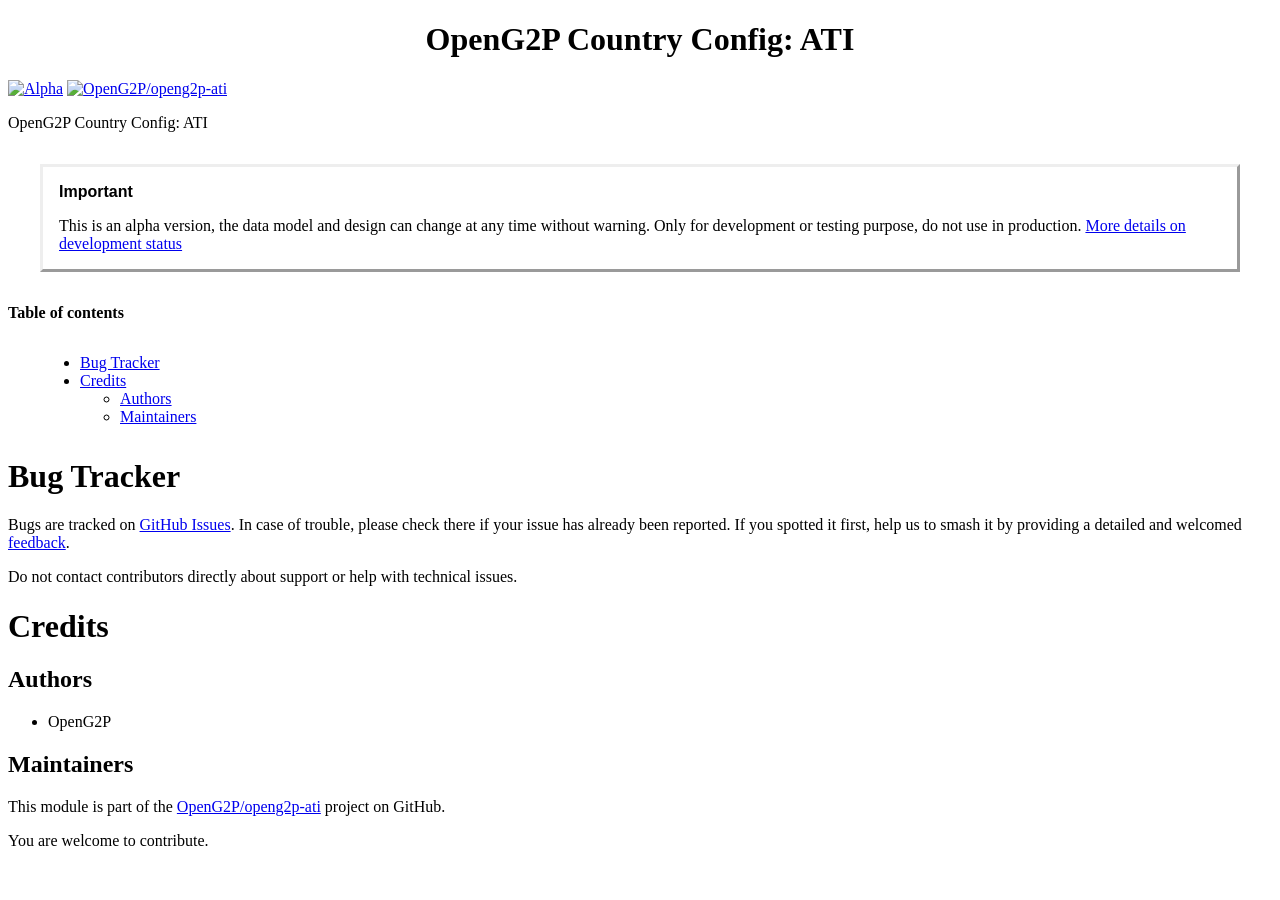
==== g2p_ati/static/description/index.html @ 00876df9 "Added ATI Base Module. Signed-off-by: mkumar-02 <mkumar6@ch.iitr.ac.in>" ====
<!DOCTYPE html PUBLIC "-//W3C//DTD XHTML 1.0 Transitional//EN" "http://www.w3.org/TR/xhtml1/DTD/xhtml1-transitional.dtd">
<html xmlns="http://www.w3.org/1999/xhtml" xml:lang="en" lang="en">
<head>
<meta http-equiv="Content-Type" content="text/html; charset=utf-8" />
<meta name="generator" content="Docutils: http://docutils.sourceforge.net/" />
<title>OpenG2P Country Config: ATI</title>
<style type="text/css">

/*
:Author: David Goodger (goodger@python.org)
:Id: $Id: html4css1.css 7952 2016-07-26 18:15:59Z milde $
:Copyright: This stylesheet has been placed in the public domain.

Default cascading style sheet for the HTML output of Docutils.

See http://docutils.sf.net/docs/howto/html-stylesheets.html for how to
customize this style sheet.
*/

/* used to remove borders from tables and images */
.borderless, table.borderless td, table.borderless th {
  border: 0 }

table.borderless td, table.borderless th {
  /* Override padding for "table.docutils td" with "! important".
     The right padding separates the table cells. */
  padding: 0 0.5em 0 0 ! important }

.first {
  /* Override more specific margin styles with "! important". */
  margin-top: 0 ! important }

.last, .with-subtitle {
  margin-bottom: 0 ! important }

.hidden {
  display: none }

.subscript {
  vertical-align: sub;
  font-size: smaller }

.superscript {
  vertical-align: super;
  font-size: smaller }

a.toc-backref {
  text-decoration: none ;
  color: black }

blockquote.epigraph {
  margin: 2em 5em ; }

dl.docutils dd {
  margin-bottom: 0.5em }

object[type="image/svg+xml"], object[type="application/x-shockwave-flash"] {
  overflow: hidden;
}

/* Uncomment (and remove this text!) to get bold-faced definition list terms
dl.docutils dt {
  font-weight: bold }
*/

div.abstract {
  margin: 2em 5em }

div.abstract p.topic-title {
  font-weight: bold ;
  text-align: center }

div.admonition, div.attention, div.caution, div.danger, div.error,
div.hint, div.important, div.note, div.tip, div.warning {
  margin: 2em ;
  border: medium outset ;
  padding: 1em }

div.admonition p.admonition-title, div.hint p.admonition-title,
div.important p.admonition-title, div.note p.admonition-title,
div.tip p.admonition-title {
  font-weight: bold ;
  font-family: sans-serif }

div.attention p.admonition-title, div.caution p.admonition-title,
div.danger p.admonition-title, div.error p.admonition-title,
div.warning p.admonition-title, .code .error {
  color: red ;
  font-weight: bold ;
  font-family: sans-serif }

/* Uncomment (and remove this text!) to get reduced vertical space in
   compound paragraphs.
div.compound .compound-first, div.compound .compound-middle {
  margin-bottom: 0.5em }

div.compound .compound-last, div.compound .compound-middle {
  margin-top: 0.5em }
*/

div.dedication {
  margin: 2em 5em ;
  text-align: center ;
  font-style: italic }

div.dedication p.topic-title {
  font-weight: bold ;
  font-style: normal }

div.figure {
  margin-left: 2em ;
  margin-right: 2em }

div.footer, div.header {
  clear: both;
  font-size: smaller }

div.line-block {
  display: block ;
  margin-top: 1em ;
  margin-bottom: 1em }

div.line-block div.line-block {
  margin-top: 0 ;
  margin-bottom: 0 ;
  margin-left: 1.5em }

div.sidebar {
  margin: 0 0 0.5em 1em ;
  border: medium outset ;
  padding: 1em ;
  background-color: #ffffee ;
  width: 40% ;
  float: right ;
  clear: right }

div.sidebar p.rubric {
  font-family: sans-serif ;
  font-size: medium }

div.system-messages {
  margin: 5em }

div.system-messages h1 {
  color: red }

div.system-message {
  border: medium outset ;
  padding: 1em }

div.system-message p.system-message-title {
  color: red ;
  font-weight: bold }

div.topic {
  margin: 2em }

h1.section-subtitle, h2.section-subtitle, h3.section-subtitle,
h4.section-subtitle, h5.section-subtitle, h6.section-subtitle {
  margin-top: 0.4em }

h1.title {
  text-align: center }

h2.subtitle {
  text-align: center }

hr.docutils {
  width: 75% }

img.align-left, .figure.align-left, object.align-left, table.align-left {
  clear: left ;
  float: left ;
  margin-right: 1em }

img.align-right, .figure.align-right, object.align-right, table.align-right {
  clear: right ;
  float: right ;
  margin-left: 1em }

img.align-center, .figure.align-center, object.align-center {
  display: block;
  margin-left: auto;
  margin-right: auto;
}

table.align-center {
  margin-left: auto;
  margin-right: auto;
}

.align-left {
  text-align: left }

.align-center {
  clear: both ;
  text-align: center }

.align-right {
  text-align: right }

/* reset inner alignment in figures */
div.align-right {
  text-align: inherit }

/* div.align-center * { */
/*   text-align: left } */

.align-top    {
  vertical-align: top }

.align-middle {
  vertical-align: middle }

.align-bottom {
  vertical-align: bottom }

ol.simple, ul.simple {
  margin-bottom: 1em }

ol.arabic {
  list-style: decimal }

ol.loweralpha {
  list-style: lower-alpha }

ol.upperalpha {
  list-style: upper-alpha }

ol.lowerroman {
  list-style: lower-roman }

ol.upperroman {
  list-style: upper-roman }

p.attribution {
  text-align: right ;
  margin-left: 50% }

p.caption {
  font-style: italic }

p.credits {
  font-style: italic ;
  font-size: smaller }

p.label {
  white-space: nowrap }

p.rubric {
  font-weight: bold ;
  font-size: larger ;
  color: maroon ;
  text-align: center }

p.sidebar-title {
  font-family: sans-serif ;
  font-weight: bold ;
  font-size: larger }

p.sidebar-subtitle {
  font-family: sans-serif ;
  font-weight: bold }

p.topic-title {
  font-weight: bold }

pre.address {
  margin-bottom: 0 ;
  margin-top: 0 ;
  font: inherit }

pre.literal-block, pre.doctest-block, pre.math, pre.code {
  margin-left: 2em ;
  margin-right: 2em }

pre.code .ln { color: grey; } /* line numbers */
pre.code, code { background-color: #eeeeee }
pre.code .comment, code .comment { color: #5C6576 }
pre.code .keyword, code .keyword { color: #3B0D06; font-weight: bold }
pre.code .literal.string, code .literal.string { color: #0C5404 }
pre.code .name.builtin, code .name.builtin { color: #352B84 }
pre.code .deleted, code .deleted { background-color: #DEB0A1}
pre.code .inserted, code .inserted { background-color: #A3D289}

span.classifier {
  font-family: sans-serif ;
  font-style: oblique }

span.classifier-delimiter {
  font-family: sans-serif ;
  font-weight: bold }

span.interpreted {
  font-family: sans-serif }

span.option {
  white-space: nowrap }

span.pre {
  white-space: pre }

span.problematic {
  color: red }

span.section-subtitle {
  /* font-size relative to parent (h1..h6 element) */
  font-size: 80% }

table.citation {
  border-left: solid 1px gray;
  margin-left: 1px }

table.docinfo {
  margin: 2em 4em }

table.docutils {
  margin-top: 0.5em ;
  margin-bottom: 0.5em }

table.footnote {
  border-left: solid 1px black;
  margin-left: 1px }

table.docutils td, table.docutils th,
table.docinfo td, table.docinfo th {
  padding-left: 0.5em ;
  padding-right: 0.5em ;
  vertical-align: top }

table.docutils th.field-name, table.docinfo th.docinfo-name {
  font-weight: bold ;
  text-align: left ;
  white-space: nowrap ;
  padding-left: 0 }

/* "booktabs" style (no vertical lines) */
table.docutils.booktabs {
  border: 0px;
  border-top: 2px solid;
  border-bottom: 2px solid;
  border-collapse: collapse;
}
table.docutils.booktabs * {
  border: 0px;
}
table.docutils.booktabs th {
  border-bottom: thin solid;
  text-align: left;
}

h1 tt.docutils, h2 tt.docutils, h3 tt.docutils,
h4 tt.docutils, h5 tt.docutils, h6 tt.docutils {
  font-size: 100% }

ul.auto-toc {
  list-style-type: none }

</style>
</head>
<body>
<div class="document" id="openg2p-country-config-ati">
<h1 class="title">OpenG2P Country Config: ATI</h1>

<!-- !!!!!!!!!!!!!!!!!!!!!!!!!!!!!!!!!!!!!!!!!!!!!!!!!!!!
!! This file is generated by oca-gen-addon-readme !!
!! changes will be overwritten.                   !!
!!!!!!!!!!!!!!!!!!!!!!!!!!!!!!!!!!!!!!!!!!!!!!!!!!!!
!! source digest: sha256:535ec6f321a2d76a2612e2f66772e8be398978fdd4b42b2855582d24d3a63e83
!!!!!!!!!!!!!!!!!!!!!!!!!!!!!!!!!!!!!!!!!!!!!!!!!!!! -->
<p><a class="reference external image-reference" href="https://odoo-community.org/page/development-status"><img alt="Alpha" src="https://img.shields.io/badge/maturity-Alpha-red.png" /></a> <a class="reference external image-reference" href="https://github.com/OpenG2P/openg2p-ati/tree/17.0-develop/g2p_ati"><img alt="OpenG2P/openg2p-ati" src="https://img.shields.io/badge/github-OpenG2P%2Fopeng2p--ati-lightgray.png?logo=github" /></a></p>
<p>OpenG2P Country Config: ATI</p>
<div class="admonition important">
<p class="first admonition-title">Important</p>
<p class="last">This is an alpha version, the data model and design can change at any time without warning.
Only for development or testing purpose, do not use in production.
<a class="reference external" href="https://odoo-community.org/page/development-status">More details on development status</a></p>
</div>
<p><strong>Table of contents</strong></p>
<div class="contents local topic" id="contents">
<ul class="simple">
<li><a class="reference internal" href="#bug-tracker" id="id1">Bug Tracker</a></li>
<li><a class="reference internal" href="#credits" id="id2">Credits</a><ul>
<li><a class="reference internal" href="#authors" id="id3">Authors</a></li>
<li><a class="reference internal" href="#maintainers" id="id4">Maintainers</a></li>
</ul>
</li>
</ul>
</div>
<div class="section" id="bug-tracker">
<h1><a class="toc-backref" href="#id1">Bug Tracker</a></h1>
<p>Bugs are tracked on <a class="reference external" href="https://github.com/OpenG2P/openg2p-ati/issues">GitHub Issues</a>.
In case of trouble, please check there if your issue has already been reported.
If you spotted it first, help us to smash it by providing a detailed and welcomed
<a class="reference external" href="https://github.com/OpenG2P/openg2p-ati/issues/new?body=module:%20g2p_ati%0Aversion:%2017.0-develop%0A%0A**Steps%20to%20reproduce**%0A-%20...%0A%0A**Current%20behavior**%0A%0A**Expected%20behavior**">feedback</a>.</p>
<p>Do not contact contributors directly about support or help with technical issues.</p>
</div>
<div class="section" id="credits">
<h1><a class="toc-backref" href="#id2">Credits</a></h1>
<div class="section" id="authors">
<h2><a class="toc-backref" href="#id3">Authors</a></h2>
<ul class="simple">
<li>OpenG2P</li>
</ul>
</div>
<div class="section" id="maintainers">
<h2><a class="toc-backref" href="#id4">Maintainers</a></h2>
<p>This module is part of the <a class="reference external" href="https://github.com/OpenG2P/openg2p-ati/tree/17.0-develop/g2p_ati">OpenG2P/openg2p-ati</a> project on GitHub.</p>
<p>You are welcome to contribute.</p>
</div>
</div>
</div>
</body>
</html>
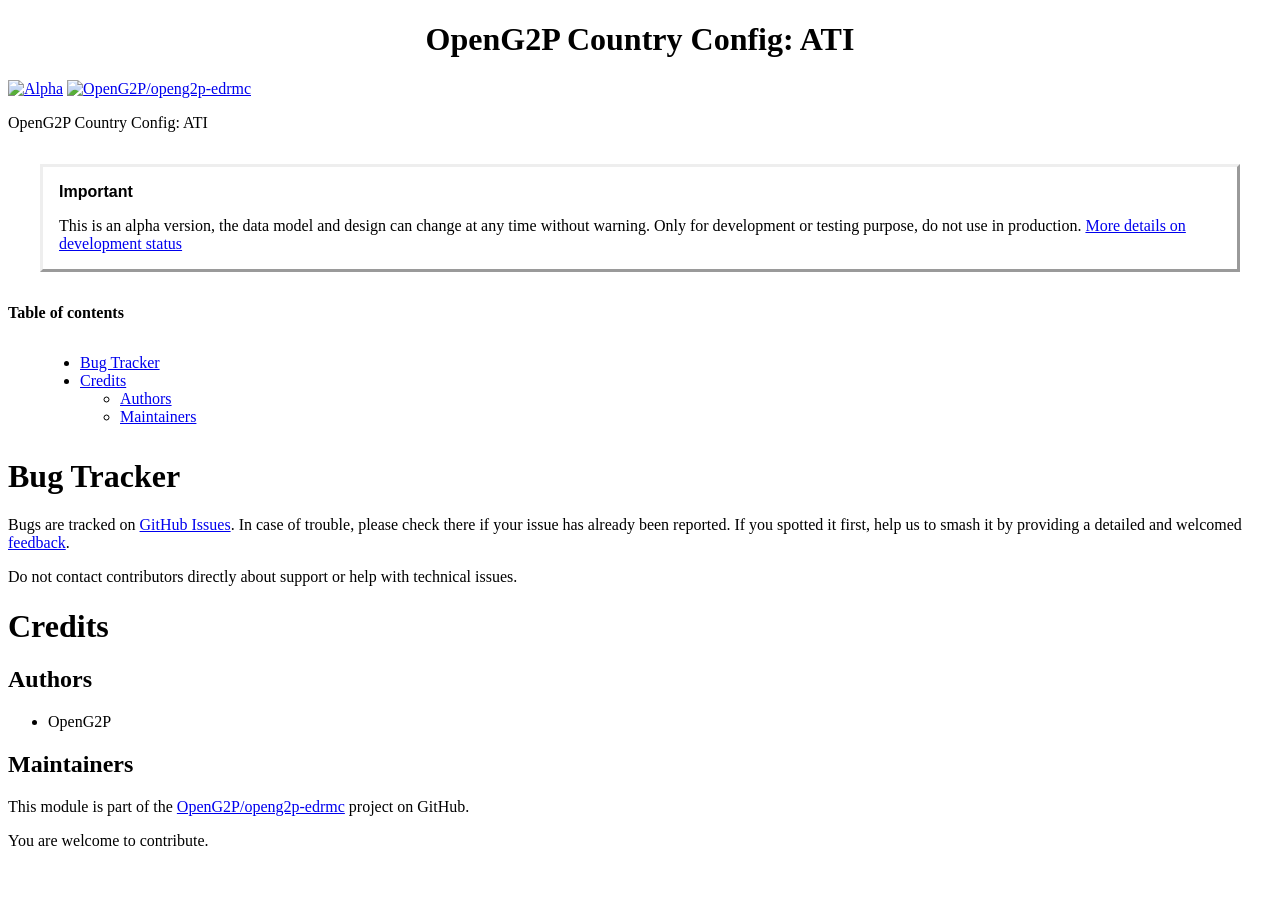
==== commit b3edbbe2: "Fixed: Pre-commit issues Signed-off-by: mkumar-02 <mkumar6@ch.iitr.ac.in>" ====
--- a/g2p_ati/static/description/index.html
+++ b/g2p_ati/static/description/index.html
@@ -2,18 +2,19 @@
 <html xmlns="http://www.w3.org/1999/xhtml" xml:lang="en" lang="en">
 <head>
 <meta http-equiv="Content-Type" content="text/html; charset=utf-8" />
-<meta name="generator" content="Docutils: http://docutils.sourceforge.net/" />
+<meta name="generator" content="Docutils: https://docutils.sourceforge.io/" />
 <title>OpenG2P Country Config: ATI</title>
 <style type="text/css">
 
 /*
 :Author: David Goodger (goodger@python.org)
-:Id: $Id: html4css1.css 7952 2016-07-26 18:15:59Z milde $
+:Id: $Id: html4css1.css 9511 2024-01-13 09:50:07Z milde $
 :Copyright: This stylesheet has been placed in the public domain.
 
 Default cascading style sheet for the HTML output of Docutils.
-
-See http://docutils.sf.net/docs/howto/html-stylesheets.html for how to
+Despite the name, some widely supported CSS2 features are used.
+
+See https://docutils.sourceforge.io/docs/howto/html-stylesheets.html for how to
 customize this style sheet.
 */
 
@@ -274,7 +275,7 @@
   margin-left: 2em ;
   margin-right: 2em }
 
-pre.code .ln { color: grey; } /* line numbers */
+pre.code .ln { color: gray; } /* line numbers */
 pre.code, code { background-color: #eeeeee }
 pre.code .comment, code .comment { color: #5C6576 }
 pre.code .keyword, code .keyword { color: #3B0D06; font-weight: bold }
@@ -300,7 +301,7 @@
 span.pre {
   white-space: pre }
 
-span.problematic {
+span.problematic, pre.problematic {
   color: red }
 
 span.section-subtitle {
@@ -368,7 +369,7 @@
 !!!!!!!!!!!!!!!!!!!!!!!!!!!!!!!!!!!!!!!!!!!!!!!!!!!!
 !! source digest: sha256:535ec6f321a2d76a2612e2f66772e8be398978fdd4b42b2855582d24d3a63e83
 !!!!!!!!!!!!!!!!!!!!!!!!!!!!!!!!!!!!!!!!!!!!!!!!!!!! -->
-<p><a class="reference external image-reference" href="https://odoo-community.org/page/development-status"><img alt="Alpha" src="https://img.shields.io/badge/maturity-Alpha-red.png" /></a> <a class="reference external image-reference" href="https://github.com/OpenG2P/openg2p-ati/tree/17.0-develop/g2p_ati"><img alt="OpenG2P/openg2p-ati" src="https://img.shields.io/badge/github-OpenG2P%2Fopeng2p--ati-lightgray.png?logo=github" /></a></p>
+<p><a class="reference external image-reference" href="https://odoo-community.org/page/development-status"><img alt="Alpha" src="https://img.shields.io/badge/maturity-Alpha-red.png" /></a> <a class="reference external image-reference" href="https://github.com/OpenG2P/openg2p-edrmc/tree/17.0-develop/g2p_ati"><img alt="OpenG2P/openg2p-edrmc" src="https://img.shields.io/badge/github-OpenG2P%2Fopeng2p--edrmc-lightgray.png?logo=github" /></a></p>
 <p>OpenG2P Country Config: ATI</p>
 <div class="admonition important">
 <p class="first admonition-title">Important</p>
@@ -379,33 +380,33 @@
 <p><strong>Table of contents</strong></p>
 <div class="contents local topic" id="contents">
 <ul class="simple">
-<li><a class="reference internal" href="#bug-tracker" id="id1">Bug Tracker</a></li>
-<li><a class="reference internal" href="#credits" id="id2">Credits</a><ul>
-<li><a class="reference internal" href="#authors" id="id3">Authors</a></li>
-<li><a class="reference internal" href="#maintainers" id="id4">Maintainers</a></li>
+<li><a class="reference internal" href="#bug-tracker" id="toc-entry-1">Bug Tracker</a></li>
+<li><a class="reference internal" href="#credits" id="toc-entry-2">Credits</a><ul>
+<li><a class="reference internal" href="#authors" id="toc-entry-3">Authors</a></li>
+<li><a class="reference internal" href="#maintainers" id="toc-entry-4">Maintainers</a></li>
 </ul>
 </li>
 </ul>
 </div>
 <div class="section" id="bug-tracker">
-<h1><a class="toc-backref" href="#id1">Bug Tracker</a></h1>
-<p>Bugs are tracked on <a class="reference external" href="https://github.com/OpenG2P/openg2p-ati/issues">GitHub Issues</a>.
+<h1><a class="toc-backref" href="#toc-entry-1">Bug Tracker</a></h1>
+<p>Bugs are tracked on <a class="reference external" href="https://github.com/OpenG2P/openg2p-edrmc/issues">GitHub Issues</a>.
 In case of trouble, please check there if your issue has already been reported.
 If you spotted it first, help us to smash it by providing a detailed and welcomed
-<a class="reference external" href="https://github.com/OpenG2P/openg2p-ati/issues/new?body=module:%20g2p_ati%0Aversion:%2017.0-develop%0A%0A**Steps%20to%20reproduce**%0A-%20...%0A%0A**Current%20behavior**%0A%0A**Expected%20behavior**">feedback</a>.</p>
+<a class="reference external" href="https://github.com/OpenG2P/openg2p-edrmc/issues/new?body=module:%20g2p_ati%0Aversion:%2017.0-develop%0A%0A**Steps%20to%20reproduce**%0A-%20...%0A%0A**Current%20behavior**%0A%0A**Expected%20behavior**">feedback</a>.</p>
 <p>Do not contact contributors directly about support or help with technical issues.</p>
 </div>
 <div class="section" id="credits">
-<h1><a class="toc-backref" href="#id2">Credits</a></h1>
+<h1><a class="toc-backref" href="#toc-entry-2">Credits</a></h1>
 <div class="section" id="authors">
-<h2><a class="toc-backref" href="#id3">Authors</a></h2>
+<h2><a class="toc-backref" href="#toc-entry-3">Authors</a></h2>
 <ul class="simple">
 <li>OpenG2P</li>
 </ul>
 </div>
 <div class="section" id="maintainers">
-<h2><a class="toc-backref" href="#id4">Maintainers</a></h2>
-<p>This module is part of the <a class="reference external" href="https://github.com/OpenG2P/openg2p-ati/tree/17.0-develop/g2p_ati">OpenG2P/openg2p-ati</a> project on GitHub.</p>
+<h2><a class="toc-backref" href="#toc-entry-4">Maintainers</a></h2>
+<p>This module is part of the <a class="reference external" href="https://github.com/OpenG2P/openg2p-edrmc/tree/17.0-develop/g2p_ati">OpenG2P/openg2p-edrmc</a> project on GitHub.</p>
 <p>You are welcome to contribute.</p>
 </div>
 </div>
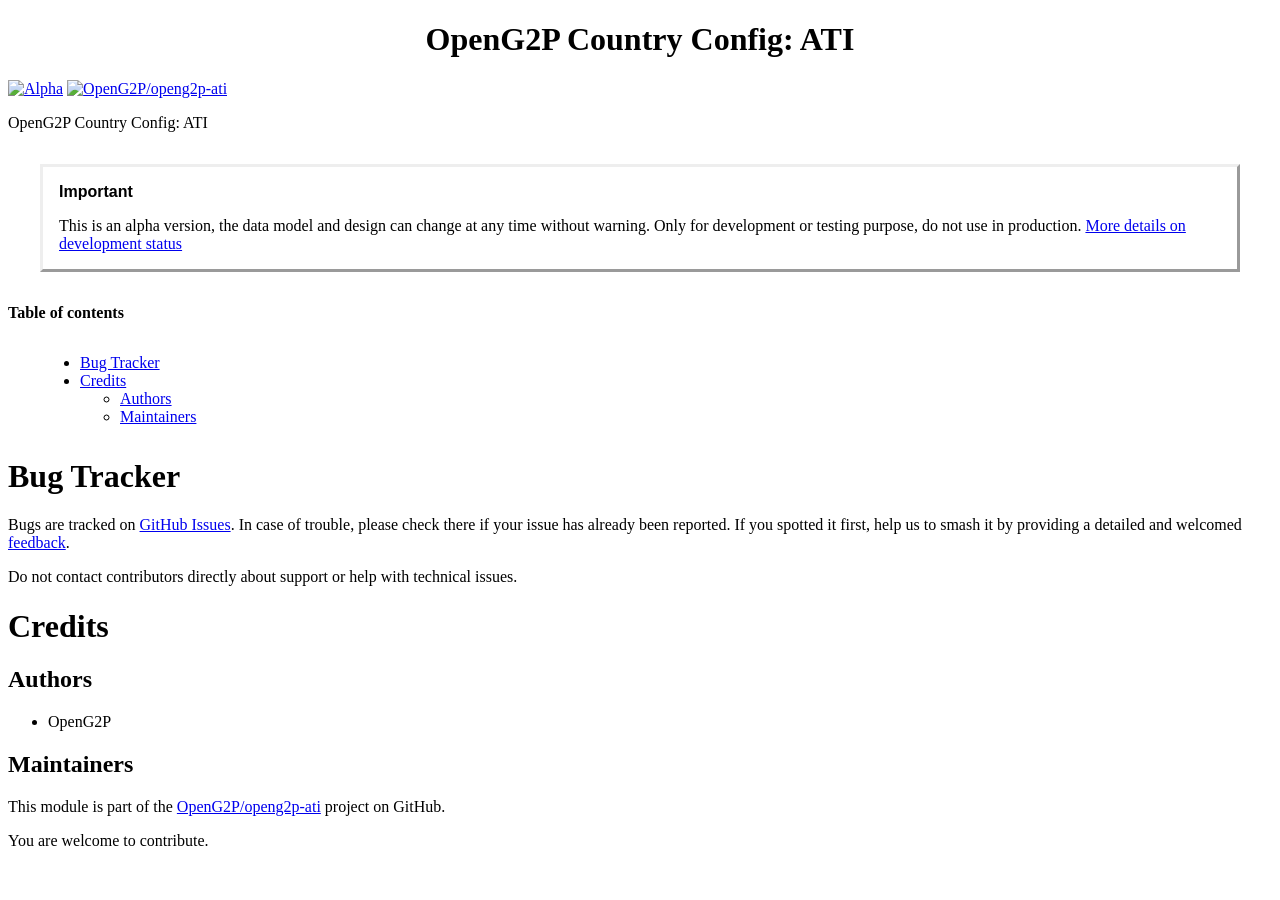
==== commit 8e721f36: "Updated README.rst Signed-off-by: mkumar-02 <mkumar6@ch.iitr.ac.in>" ====
--- a/g2p_ati/static/description/index.html
+++ b/g2p_ati/static/description/index.html
@@ -2,19 +2,18 @@
 <html xmlns="http://www.w3.org/1999/xhtml" xml:lang="en" lang="en">
 <head>
 <meta http-equiv="Content-Type" content="text/html; charset=utf-8" />
-<meta name="generator" content="Docutils: https://docutils.sourceforge.io/" />
+<meta name="generator" content="Docutils: http://docutils.sourceforge.net/" />
 <title>OpenG2P Country Config: ATI</title>
 <style type="text/css">
 
 /*
 :Author: David Goodger (goodger@python.org)
-:Id: $Id: html4css1.css 9511 2024-01-13 09:50:07Z milde $
+:Id: $Id: html4css1.css 7952 2016-07-26 18:15:59Z milde $
 :Copyright: This stylesheet has been placed in the public domain.
 
 Default cascading style sheet for the HTML output of Docutils.
-Despite the name, some widely supported CSS2 features are used.
-
-See https://docutils.sourceforge.io/docs/howto/html-stylesheets.html for how to
+
+See http://docutils.sf.net/docs/howto/html-stylesheets.html for how to
 customize this style sheet.
 */
 
@@ -275,7 +274,7 @@
   margin-left: 2em ;
   margin-right: 2em }
 
-pre.code .ln { color: gray; } /* line numbers */
+pre.code .ln { color: grey; } /* line numbers */
 pre.code, code { background-color: #eeeeee }
 pre.code .comment, code .comment { color: #5C6576 }
 pre.code .keyword, code .keyword { color: #3B0D06; font-weight: bold }
@@ -301,7 +300,7 @@
 span.pre {
   white-space: pre }
 
-span.problematic, pre.problematic {
+span.problematic {
   color: red }
 
 span.section-subtitle {
@@ -367,9 +366,9 @@
 !! This file is generated by oca-gen-addon-readme !!
 !! changes will be overwritten.                   !!
 !!!!!!!!!!!!!!!!!!!!!!!!!!!!!!!!!!!!!!!!!!!!!!!!!!!!
-!! source digest: sha256:535ec6f321a2d76a2612e2f66772e8be398978fdd4b42b2855582d24d3a63e83
+!! source digest: sha256:19756740f6c993df9dbf08ee26fb758c98ec9097c410d83c11d55b5e2a060bc1
 !!!!!!!!!!!!!!!!!!!!!!!!!!!!!!!!!!!!!!!!!!!!!!!!!!!! -->
-<p><a class="reference external image-reference" href="https://odoo-community.org/page/development-status"><img alt="Alpha" src="https://img.shields.io/badge/maturity-Alpha-red.png" /></a> <a class="reference external image-reference" href="https://github.com/OpenG2P/openg2p-edrmc/tree/17.0-develop/g2p_ati"><img alt="OpenG2P/openg2p-edrmc" src="https://img.shields.io/badge/github-OpenG2P%2Fopeng2p--edrmc-lightgray.png?logo=github" /></a></p>
+<p><a class="reference external image-reference" href="https://odoo-community.org/page/development-status"><img alt="Alpha" src="https://img.shields.io/badge/maturity-Alpha-red.png" /></a> <a class="reference external image-reference" href="https://github.com/OpenG2P/openg2p-ati/tree/17.0-develop/g2p_ati"><img alt="OpenG2P/openg2p-ati" src="https://img.shields.io/badge/github-OpenG2P%2Fopeng2p--ati-lightgray.png?logo=github" /></a></p>
 <p>OpenG2P Country Config: ATI</p>
 <div class="admonition important">
 <p class="first admonition-title">Important</p>
@@ -380,33 +379,33 @@
 <p><strong>Table of contents</strong></p>
 <div class="contents local topic" id="contents">
 <ul class="simple">
-<li><a class="reference internal" href="#bug-tracker" id="toc-entry-1">Bug Tracker</a></li>
-<li><a class="reference internal" href="#credits" id="toc-entry-2">Credits</a><ul>
-<li><a class="reference internal" href="#authors" id="toc-entry-3">Authors</a></li>
-<li><a class="reference internal" href="#maintainers" id="toc-entry-4">Maintainers</a></li>
+<li><a class="reference internal" href="#bug-tracker" id="id1">Bug Tracker</a></li>
+<li><a class="reference internal" href="#credits" id="id2">Credits</a><ul>
+<li><a class="reference internal" href="#authors" id="id3">Authors</a></li>
+<li><a class="reference internal" href="#maintainers" id="id4">Maintainers</a></li>
 </ul>
 </li>
 </ul>
 </div>
 <div class="section" id="bug-tracker">
-<h1><a class="toc-backref" href="#toc-entry-1">Bug Tracker</a></h1>
-<p>Bugs are tracked on <a class="reference external" href="https://github.com/OpenG2P/openg2p-edrmc/issues">GitHub Issues</a>.
+<h1><a class="toc-backref" href="#id1">Bug Tracker</a></h1>
+<p>Bugs are tracked on <a class="reference external" href="https://github.com/OpenG2P/openg2p-ati/issues">GitHub Issues</a>.
 In case of trouble, please check there if your issue has already been reported.
 If you spotted it first, help us to smash it by providing a detailed and welcomed
-<a class="reference external" href="https://github.com/OpenG2P/openg2p-edrmc/issues/new?body=module:%20g2p_ati%0Aversion:%2017.0-develop%0A%0A**Steps%20to%20reproduce**%0A-%20...%0A%0A**Current%20behavior**%0A%0A**Expected%20behavior**">feedback</a>.</p>
+<a class="reference external" href="https://github.com/OpenG2P/openg2p-ati/issues/new?body=module:%20g2p_ati%0Aversion:%2017.0-develop%0A%0A**Steps%20to%20reproduce**%0A-%20...%0A%0A**Current%20behavior**%0A%0A**Expected%20behavior**">feedback</a>.</p>
 <p>Do not contact contributors directly about support or help with technical issues.</p>
 </div>
 <div class="section" id="credits">
-<h1><a class="toc-backref" href="#toc-entry-2">Credits</a></h1>
+<h1><a class="toc-backref" href="#id2">Credits</a></h1>
 <div class="section" id="authors">
-<h2><a class="toc-backref" href="#toc-entry-3">Authors</a></h2>
+<h2><a class="toc-backref" href="#id3">Authors</a></h2>
 <ul class="simple">
 <li>OpenG2P</li>
 </ul>
 </div>
 <div class="section" id="maintainers">
-<h2><a class="toc-backref" href="#toc-entry-4">Maintainers</a></h2>
-<p>This module is part of the <a class="reference external" href="https://github.com/OpenG2P/openg2p-edrmc/tree/17.0-develop/g2p_ati">OpenG2P/openg2p-edrmc</a> project on GitHub.</p>
+<h2><a class="toc-backref" href="#id4">Maintainers</a></h2>
+<p>This module is part of the <a class="reference external" href="https://github.com/OpenG2P/openg2p-ati/tree/17.0-develop/g2p_ati">OpenG2P/openg2p-ati</a> project on GitHub.</p>
 <p>You are welcome to contribute.</p>
 </div>
 </div>
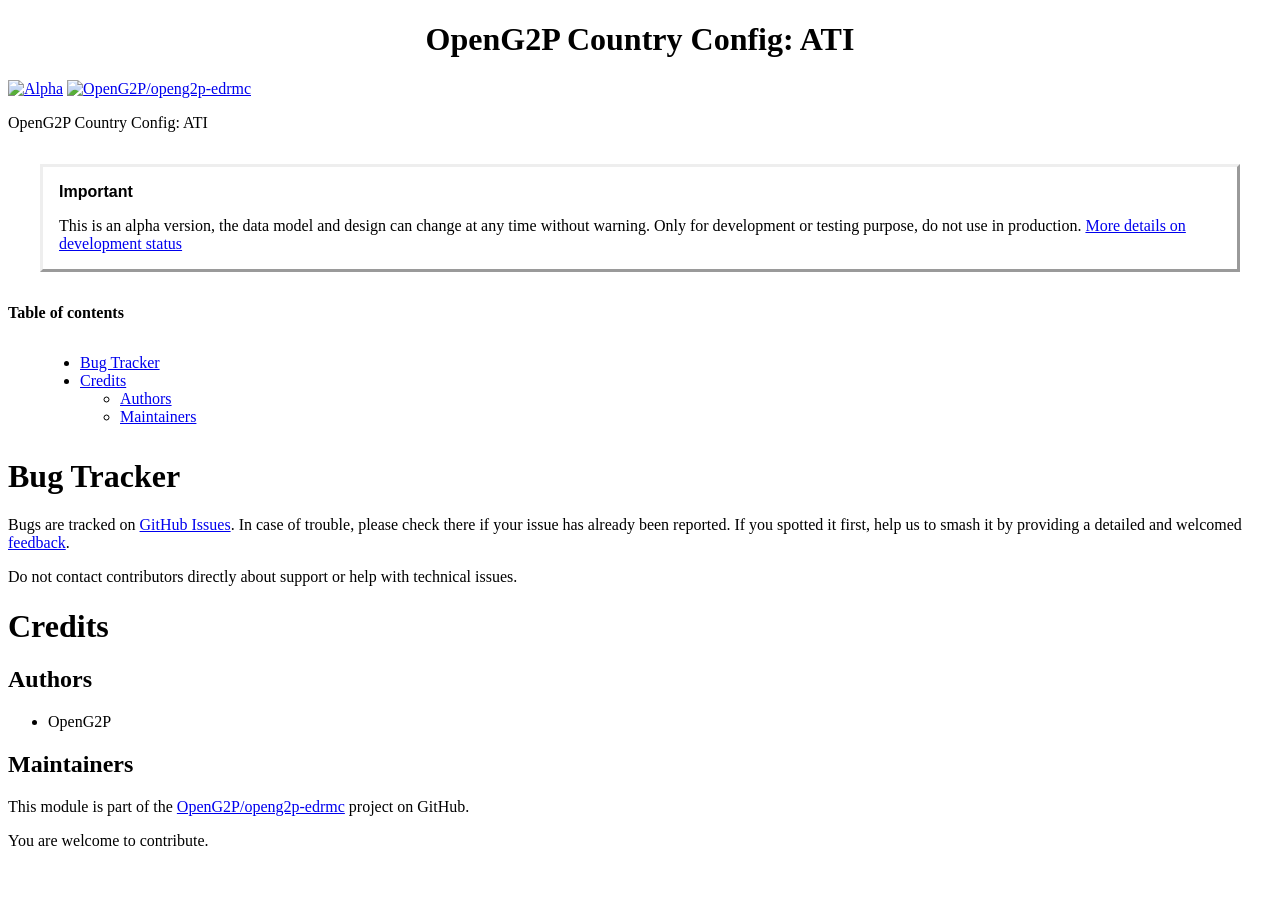
==== commit a2f82183: "fixes" ====
--- a/g2p_ati/static/description/index.html
+++ b/g2p_ati/static/description/index.html
@@ -2,18 +2,19 @@
 <html xmlns="http://www.w3.org/1999/xhtml" xml:lang="en" lang="en">
 <head>
 <meta http-equiv="Content-Type" content="text/html; charset=utf-8" />
-<meta name="generator" content="Docutils: http://docutils.sourceforge.net/" />
+<meta name="generator" content="Docutils: https://docutils.sourceforge.io/" />
 <title>OpenG2P Country Config: ATI</title>
 <style type="text/css">
 
 /*
 :Author: David Goodger (goodger@python.org)
-:Id: $Id: html4css1.css 7952 2016-07-26 18:15:59Z milde $
+:Id: $Id: html4css1.css 9511 2024-01-13 09:50:07Z milde $
 :Copyright: This stylesheet has been placed in the public domain.
 
 Default cascading style sheet for the HTML output of Docutils.
-
-See http://docutils.sf.net/docs/howto/html-stylesheets.html for how to
+Despite the name, some widely supported CSS2 features are used.
+
+See https://docutils.sourceforge.io/docs/howto/html-stylesheets.html for how to
 customize this style sheet.
 */
 
@@ -274,7 +275,7 @@
   margin-left: 2em ;
   margin-right: 2em }
 
-pre.code .ln { color: grey; } /* line numbers */
+pre.code .ln { color: gray; } /* line numbers */
 pre.code, code { background-color: #eeeeee }
 pre.code .comment, code .comment { color: #5C6576 }
 pre.code .keyword, code .keyword { color: #3B0D06; font-weight: bold }
@@ -300,7 +301,7 @@
 span.pre {
   white-space: pre }
 
-span.problematic {
+span.problematic, pre.problematic {
   color: red }
 
 span.section-subtitle {
@@ -368,7 +369,7 @@
 !!!!!!!!!!!!!!!!!!!!!!!!!!!!!!!!!!!!!!!!!!!!!!!!!!!!
 !! source digest: sha256:19756740f6c993df9dbf08ee26fb758c98ec9097c410d83c11d55b5e2a060bc1
 !!!!!!!!!!!!!!!!!!!!!!!!!!!!!!!!!!!!!!!!!!!!!!!!!!!! -->
-<p><a class="reference external image-reference" href="https://odoo-community.org/page/development-status"><img alt="Alpha" src="https://img.shields.io/badge/maturity-Alpha-red.png" /></a> <a class="reference external image-reference" href="https://github.com/OpenG2P/openg2p-ati/tree/17.0-develop/g2p_ati"><img alt="OpenG2P/openg2p-ati" src="https://img.shields.io/badge/github-OpenG2P%2Fopeng2p--ati-lightgray.png?logo=github" /></a></p>
+<p><a class="reference external image-reference" href="https://odoo-community.org/page/development-status"><img alt="Alpha" src="https://img.shields.io/badge/maturity-Alpha-red.png" /></a> <a class="reference external image-reference" href="https://github.com/OpenG2P/openg2p-edrmc/tree/17.0-develop/g2p_ati"><img alt="OpenG2P/openg2p-edrmc" src="https://img.shields.io/badge/github-OpenG2P%2Fopeng2p--edrmc-lightgray.png?logo=github" /></a></p>
 <p>OpenG2P Country Config: ATI</p>
 <div class="admonition important">
 <p class="first admonition-title">Important</p>
@@ -379,33 +380,33 @@
 <p><strong>Table of contents</strong></p>
 <div class="contents local topic" id="contents">
 <ul class="simple">
-<li><a class="reference internal" href="#bug-tracker" id="id1">Bug Tracker</a></li>
-<li><a class="reference internal" href="#credits" id="id2">Credits</a><ul>
-<li><a class="reference internal" href="#authors" id="id3">Authors</a></li>
-<li><a class="reference internal" href="#maintainers" id="id4">Maintainers</a></li>
+<li><a class="reference internal" href="#bug-tracker" id="toc-entry-1">Bug Tracker</a></li>
+<li><a class="reference internal" href="#credits" id="toc-entry-2">Credits</a><ul>
+<li><a class="reference internal" href="#authors" id="toc-entry-3">Authors</a></li>
+<li><a class="reference internal" href="#maintainers" id="toc-entry-4">Maintainers</a></li>
 </ul>
 </li>
 </ul>
 </div>
 <div class="section" id="bug-tracker">
-<h1><a class="toc-backref" href="#id1">Bug Tracker</a></h1>
-<p>Bugs are tracked on <a class="reference external" href="https://github.com/OpenG2P/openg2p-ati/issues">GitHub Issues</a>.
+<h1><a class="toc-backref" href="#toc-entry-1">Bug Tracker</a></h1>
+<p>Bugs are tracked on <a class="reference external" href="https://github.com/OpenG2P/openg2p-edrmc/issues">GitHub Issues</a>.
 In case of trouble, please check there if your issue has already been reported.
 If you spotted it first, help us to smash it by providing a detailed and welcomed
-<a class="reference external" href="https://github.com/OpenG2P/openg2p-ati/issues/new?body=module:%20g2p_ati%0Aversion:%2017.0-develop%0A%0A**Steps%20to%20reproduce**%0A-%20...%0A%0A**Current%20behavior**%0A%0A**Expected%20behavior**">feedback</a>.</p>
+<a class="reference external" href="https://github.com/OpenG2P/openg2p-edrmc/issues/new?body=module:%20g2p_ati%0Aversion:%2017.0-develop%0A%0A**Steps%20to%20reproduce**%0A-%20...%0A%0A**Current%20behavior**%0A%0A**Expected%20behavior**">feedback</a>.</p>
 <p>Do not contact contributors directly about support or help with technical issues.</p>
 </div>
 <div class="section" id="credits">
-<h1><a class="toc-backref" href="#id2">Credits</a></h1>
+<h1><a class="toc-backref" href="#toc-entry-2">Credits</a></h1>
 <div class="section" id="authors">
-<h2><a class="toc-backref" href="#id3">Authors</a></h2>
+<h2><a class="toc-backref" href="#toc-entry-3">Authors</a></h2>
 <ul class="simple">
 <li>OpenG2P</li>
 </ul>
 </div>
 <div class="section" id="maintainers">
-<h2><a class="toc-backref" href="#id4">Maintainers</a></h2>
-<p>This module is part of the <a class="reference external" href="https://github.com/OpenG2P/openg2p-ati/tree/17.0-develop/g2p_ati">OpenG2P/openg2p-ati</a> project on GitHub.</p>
+<h2><a class="toc-backref" href="#toc-entry-4">Maintainers</a></h2>
+<p>This module is part of the <a class="reference external" href="https://github.com/OpenG2P/openg2p-edrmc/tree/17.0-develop/g2p_ati">OpenG2P/openg2p-edrmc</a> project on GitHub.</p>
 <p>You are welcome to contribute.</p>
 </div>
 </div>
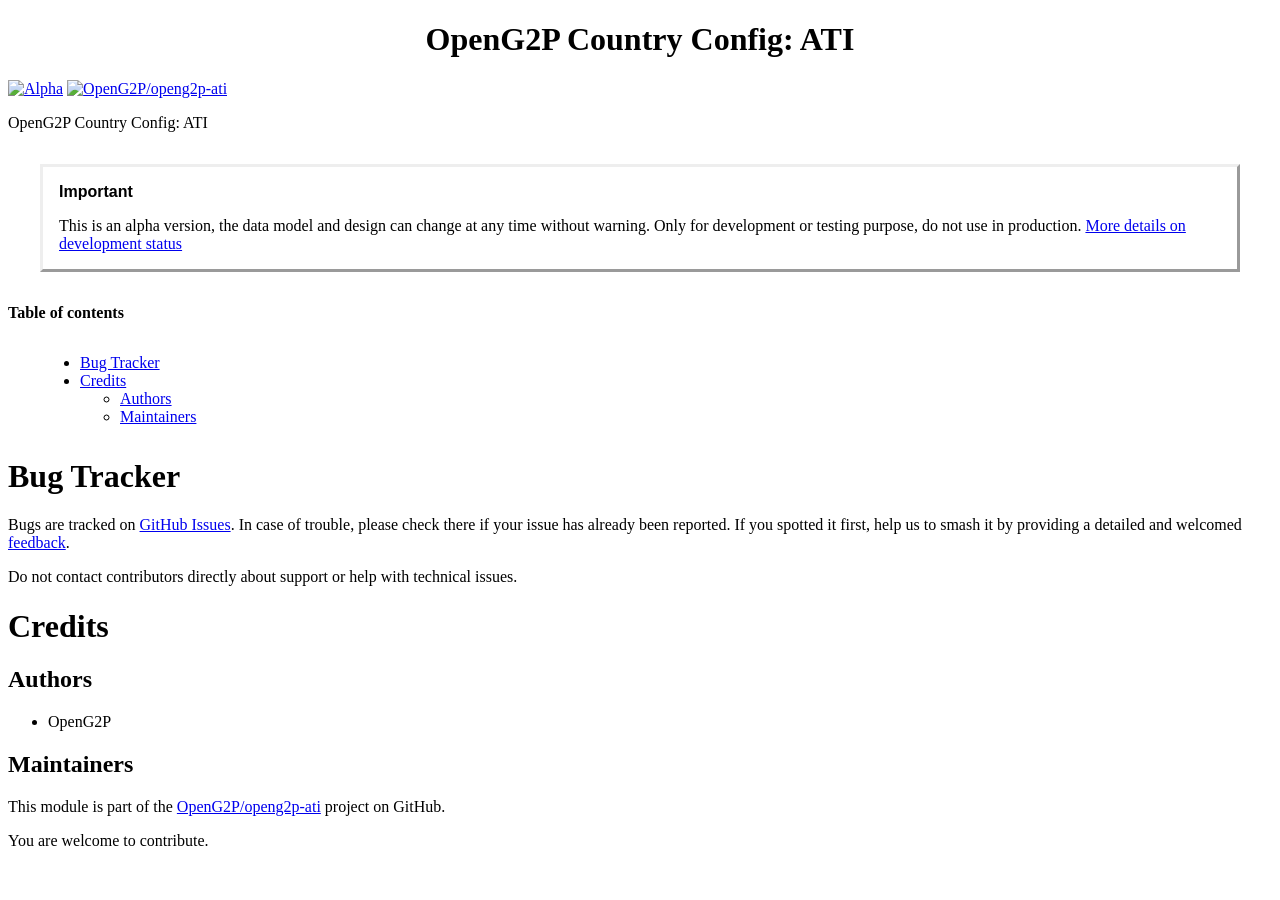
==== commit a97d254b: "Added farmer_id and fixed pre-commit issues Signed-off-by: mkumar-02 <mkumar6@ch.iitr.ac.in>" ====
--- a/g2p_ati/static/description/index.html
+++ b/g2p_ati/static/description/index.html
@@ -367,9 +367,9 @@
 !! This file is generated by oca-gen-addon-readme !!
 !! changes will be overwritten.                   !!
 !!!!!!!!!!!!!!!!!!!!!!!!!!!!!!!!!!!!!!!!!!!!!!!!!!!!
-!! source digest: sha256:19756740f6c993df9dbf08ee26fb758c98ec9097c410d83c11d55b5e2a060bc1
+!! source digest: sha256:535ec6f321a2d76a2612e2f66772e8be398978fdd4b42b2855582d24d3a63e83
 !!!!!!!!!!!!!!!!!!!!!!!!!!!!!!!!!!!!!!!!!!!!!!!!!!!! -->
-<p><a class="reference external image-reference" href="https://odoo-community.org/page/development-status"><img alt="Alpha" src="https://img.shields.io/badge/maturity-Alpha-red.png" /></a> <a class="reference external image-reference" href="https://github.com/OpenG2P/openg2p-edrmc/tree/17.0-develop/g2p_ati"><img alt="OpenG2P/openg2p-edrmc" src="https://img.shields.io/badge/github-OpenG2P%2Fopeng2p--edrmc-lightgray.png?logo=github" /></a></p>
+<p><a class="reference external image-reference" href="https://odoo-community.org/page/development-status"><img alt="Alpha" src="https://img.shields.io/badge/maturity-Alpha-red.png" /></a> <a class="reference external image-reference" href="https://github.com/OpenG2P/openg2p-ati/tree/17.0-develop/g2p_ati"><img alt="OpenG2P/openg2p-ati" src="https://img.shields.io/badge/github-OpenG2P%2Fopeng2p--ati-lightgray.png?logo=github" /></a></p>
 <p>OpenG2P Country Config: ATI</p>
 <div class="admonition important">
 <p class="first admonition-title">Important</p>
@@ -390,10 +390,10 @@
 </div>
 <div class="section" id="bug-tracker">
 <h1><a class="toc-backref" href="#toc-entry-1">Bug Tracker</a></h1>
-<p>Bugs are tracked on <a class="reference external" href="https://github.com/OpenG2P/openg2p-edrmc/issues">GitHub Issues</a>.
+<p>Bugs are tracked on <a class="reference external" href="https://github.com/OpenG2P/openg2p-ati/issues">GitHub Issues</a>.
 In case of trouble, please check there if your issue has already been reported.
 If you spotted it first, help us to smash it by providing a detailed and welcomed
-<a class="reference external" href="https://github.com/OpenG2P/openg2p-edrmc/issues/new?body=module:%20g2p_ati%0Aversion:%2017.0-develop%0A%0A**Steps%20to%20reproduce**%0A-%20...%0A%0A**Current%20behavior**%0A%0A**Expected%20behavior**">feedback</a>.</p>
+<a class="reference external" href="https://github.com/OpenG2P/openg2p-ati/issues/new?body=module:%20g2p_ati%0Aversion:%2017.0-develop%0A%0A**Steps%20to%20reproduce**%0A-%20...%0A%0A**Current%20behavior**%0A%0A**Expected%20behavior**">feedback</a>.</p>
 <p>Do not contact contributors directly about support or help with technical issues.</p>
 </div>
 <div class="section" id="credits">
@@ -406,7 +406,7 @@
 </div>
 <div class="section" id="maintainers">
 <h2><a class="toc-backref" href="#toc-entry-4">Maintainers</a></h2>
-<p>This module is part of the <a class="reference external" href="https://github.com/OpenG2P/openg2p-edrmc/tree/17.0-develop/g2p_ati">OpenG2P/openg2p-edrmc</a> project on GitHub.</p>
+<p>This module is part of the <a class="reference external" href="https://github.com/OpenG2P/openg2p-ati/tree/17.0-develop/g2p_ati">OpenG2P/openg2p-ati</a> project on GitHub.</p>
 <p>You are welcome to contribute.</p>
 </div>
 </div>
